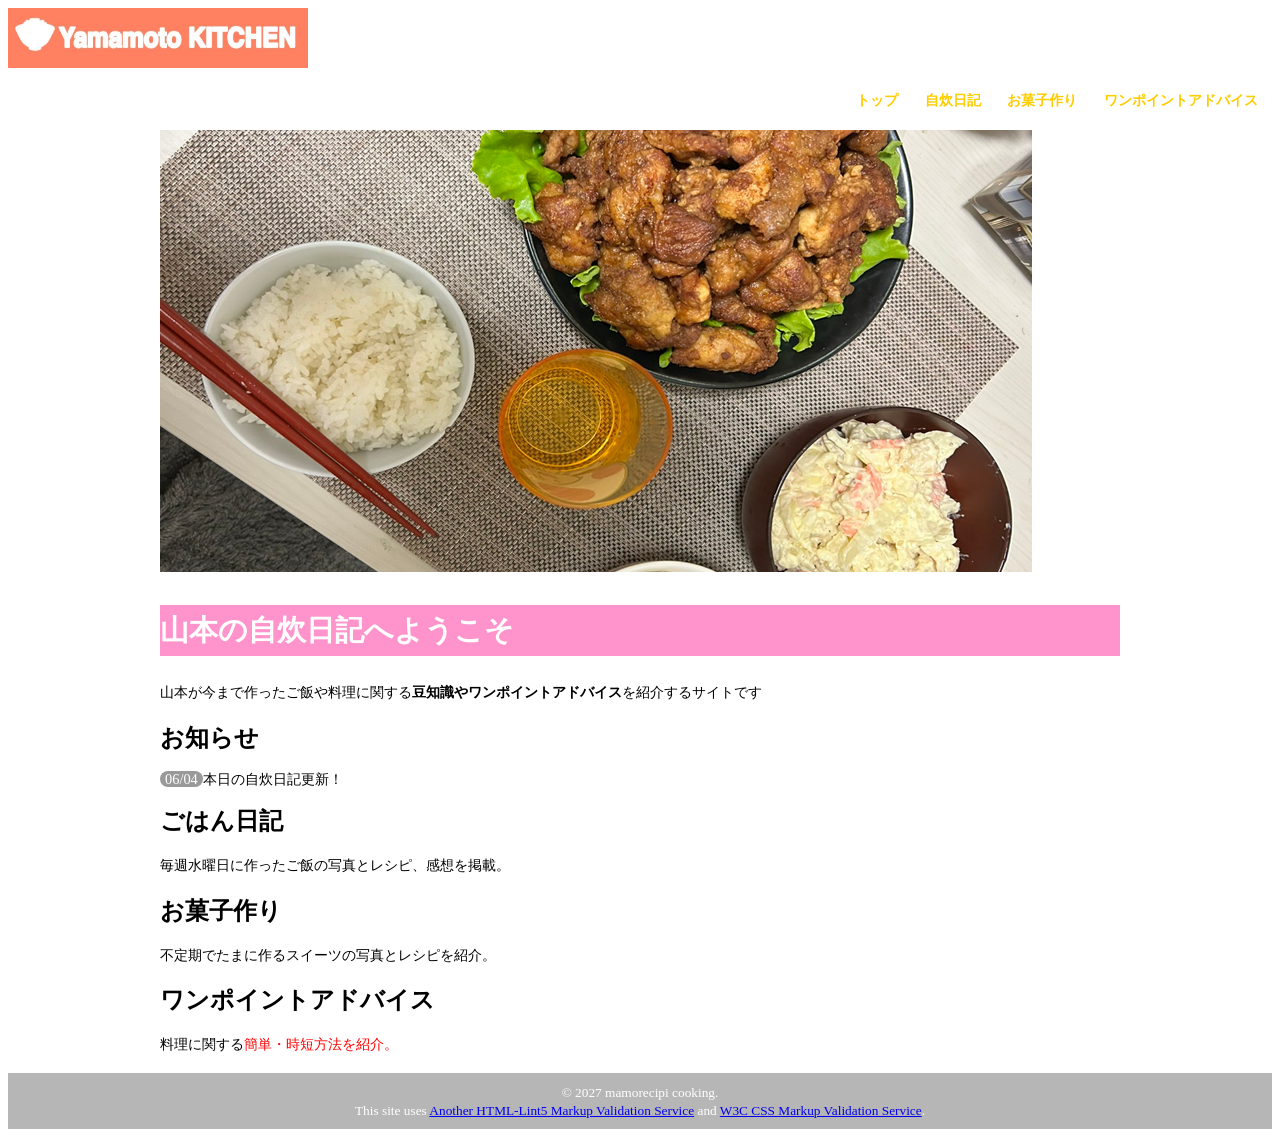
==== index.html @ 24c4d424 "Add files via upload" ====
<!DOCTYPE html>
<html lang="ja">


<head>
    <meta charset="UTF-8">
    <title>山本の自炊日記</title>
    <link rel="stylesheet" href="css/mystyle.css">
    <img src="image/logo.png" width="300" height="60">
    <nav>
        <ul>
            <li><a href="index.html"> トップ</a></li>
            <li><a href="zisui.html"> 自炊日記</a></li>
            <li><a href="okashi.html"> お菓子作り</a></li>
            <li><a href="onepoint.html"> ワンポイントアドバイス</a></li>
        </ul>
    </nav>
    <link rel="stylesheet" href="css/mystyle.css">
</head>
<article>
    <p class="karaage"><img src="image/food2..png" alt="唐揚げの画像"></p>
    <h1>山本の自炊日記へようこそ</h1>
    <p>山本が今まで作ったご飯や料理に関する<strong>豆知識やワンポイントアドバイス</strong>を紹介するサイトです </p>
    <div class="navy">
        <section>
            <h2>お知らせ</h2>
            <ul>
                <li><time datetime="2026-06-04">06/04</time>本日の自炊日記更新！</li>
            </ul>
        </section>
        <section>
            <h2>ごはん日記</h2>
            <p>毎週水曜日に作ったご飯の写真とレシピ、感想を掲載。</p>


        </section>
        <section>
            <h2>お菓子作り</h2>
            <p>不定期でたまに作るスイーツの写真とレシピを紹介。</p>

        </section>
        <section>
            <h2>ワンポイントアドバイス</h2>
            <p>料理に関する<span class="red">簡単・時短方法を紹介。</span></p>
        </section>
    </div>
</article>
<footer>
    <small>© 2027 mamorecipi cooking.</small>
    <br><small>This site uses <a href=”http://www.htmllint.net/html-lint/htmllint.html#” target="_blank">
            Another HTML-Lint5 Markup Validation Service</a>
        and <a href=”http://jigsaw.w3.org/css-validator/#validate_by_upload” target="_blank"> W3C CSS
            Markup Validation Service</a>.</small>
</footer>


</body>

</html>
---- css/mystyle.css ----
@charset "utf-8";

h1 {
    color: #ffffff;
    background-color: #ff4949;
}

footer {
    background-color: #b6b6b6;
    color: #ffffff;
    padding-top: 10px;
    padding-bottom: 10px;
}

.subhead {
    background-color: #808000;
}

article{
    clear: both;
    width: 960px;
    margin-left: auto;
    margin-right: auto;
}


article h1{
    background-color: rgb(255, 148, 205);
}

article h2{
    line-height: 1;
}
.navy{
    color: black;
}

.red{
    color: red;
}

p{
  font-size: 90%;
  line-height: 1.8;
}

h1{
    font-size: 180%;
    line-height: 1.8;
}

body{
    font-family: "メイリオ";
}

footer{
    text-align: center;
}

ul {
    list-style: none;
    padding-left: 0%;
    font-size: 90%;
}

ul time{
    background-color: #999;
    color: #ffffff;
    border-radius: 10px;
    padding-left: 5px;
    padding-right: 5px;
}
.food{
    border-bottom: 1px dashed #000;
}

nav ul{
    font-weight: bold;
    text-align: right;
    padding-top: 5px;
    padding-bottom: 5px;
    border-right: 1px solid #ffffff;
}

nav li{
    display: inline;
    padding-left: 10px;
    padding-right: 12px;
    border-right: 1px solid #ffffff;
}

.header-in{
    width: 960px;
    margin-left: auto;
    margin-right: auto;
}

.sub-h1{
    background: linear-gradient(to left,#ffffff,#ff4949);
    padding-top: 5px;
    padding-left: 10px;
    border-left: 15px solid #fb79af;
}

.point-list{
    list-style-image: url(../image/タイトルなし.gif);
    font-weight: bold;
    margin-left: 30px;
}

.point-img{
    box-shadow: 0px 0px 10px 3px #aaaaaa;
}

ol li{
    display: inline;
    margin-right: 5px;
    font-size: 80%;
}

ol{
    padding-left: 0;
}

.make{
    font-weight: bold;
}

nav ul a{
    text-decoration: none;
    color: #003cff;
}

.okashi{
    border-bottom: 1px dashed #000;
}

nav ul a{
    text-decoration: none;
    color: rgb(0, 102, 255);
}

nav ul a:link{
    color: #fc0;
}

nav ul a:visited{
    color: #ff0000;
}

nav ul a:active{
    color: #000;
}

/*959px以下の場合*/
@media(max-width:959px){
header img{
    float: none;
}
nav ul{
    text-align: left;
    padding: 0;
    margin-left: 10px;
}
}

article img{
    max-width: 100%;
    height: auto;
}

/*600px以下の場合*/
@media(max-width:600px){
    nav li{
        font-size: 75%;
        padding-left: 2px;
        padding-right: 2px;
    }

    footer{
        font-size: 75%;
    }

    article img{
        max-width: 100%;
        height: auto;
    }
}
---- css/mystyle.css ----
@charset "utf-8";

h1 {
    color: #ffffff;
    background-color: #ff4949;
}

footer {
    background-color: #b6b6b6;
    color: #ffffff;
    padding-top: 10px;
    padding-bottom: 10px;
}

.subhead {
    background-color: #808000;
}

article{
    clear: both;
    width: 960px;
    margin-left: auto;
    margin-right: auto;
}


article h1{
    background-color: rgb(255, 148, 205);
}

article h2{
    line-height: 1;
}
.navy{
    color: black;
}

.red{
    color: red;
}

p{
  font-size: 90%;
  line-height: 1.8;
}

h1{
    font-size: 180%;
    line-height: 1.8;
}

body{
    font-family: "メイリオ";
}

footer{
    text-align: center;
}

ul {
    list-style: none;
    padding-left: 0%;
    font-size: 90%;
}

ul time{
    background-color: #999;
    color: #ffffff;
    border-radius: 10px;
    padding-left: 5px;
    padding-right: 5px;
}
.food{
    border-bottom: 1px dashed #000;
}

nav ul{
    font-weight: bold;
    text-align: right;
    padding-top: 5px;
    padding-bottom: 5px;
    border-right: 1px solid #ffffff;
}

nav li{
    display: inline;
    padding-left: 10px;
    padding-right: 12px;
    border-right: 1px solid #ffffff;
}

.header-in{
    width: 960px;
    margin-left: auto;
    margin-right: auto;
}

.sub-h1{
    background: linear-gradient(to left,#ffffff,#ff4949);
    padding-top: 5px;
    padding-left: 10px;
    border-left: 15px solid #fb79af;
}

.point-list{
    list-style-image: url(../image/タイトルなし.gif);
    font-weight: bold;
    margin-left: 30px;
}

.point-img{
    box-shadow: 0px 0px 10px 3px #aaaaaa;
}

ol li{
    display: inline;
    margin-right: 5px;
    font-size: 80%;
}

ol{
    padding-left: 0;
}

.make{
    font-weight: bold;
}

nav ul a{
    text-decoration: none;
    color: #003cff;
}

.okashi{
    border-bottom: 1px dashed #000;
}

nav ul a{
    text-decoration: none;
    color: rgb(0, 102, 255);
}

nav ul a:link{
    color: #fc0;
}

nav ul a:visited{
    color: #ff0000;
}

nav ul a:active{
    color: #000;
}

/*959px以下の場合*/
@media(max-width:959px){
header img{
    float: none;
}
nav ul{
    text-align: left;
    padding: 0;
    margin-left: 10px;
}
}

article img{
    max-width: 100%;
    height: auto;
}

/*600px以下の場合*/
@media(max-width:600px){
    nav li{
        font-size: 75%;
        padding-left: 2px;
        padding-right: 2px;
    }

    footer{
        font-size: 75%;
    }

    article img{
        max-width: 100%;
        height: auto;
    }
}
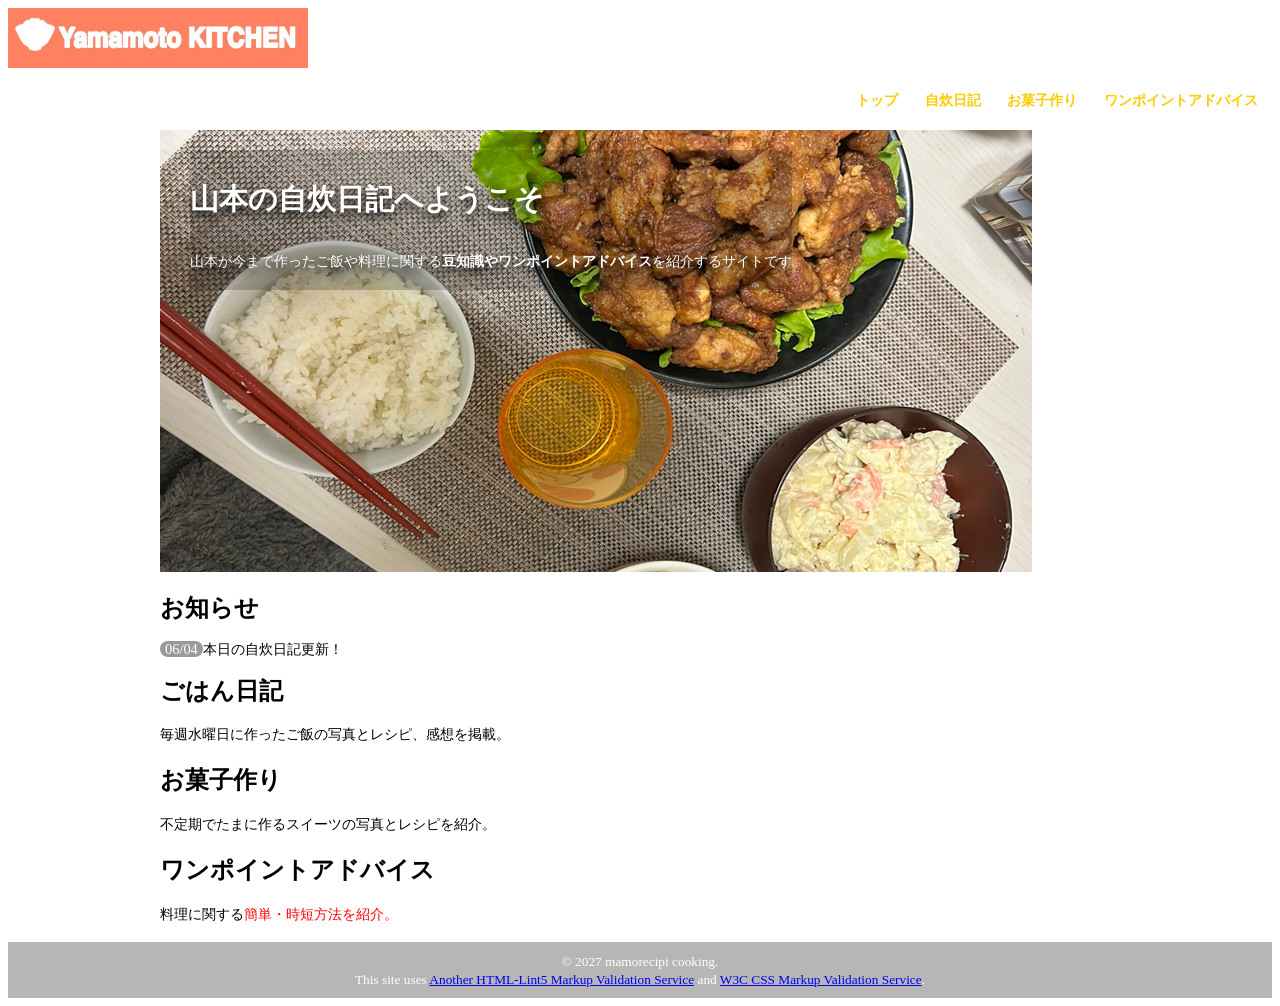
==== commit 8e952966: "背景写真の追加" ====
--- a/index.html
+++ b/index.html
@@ -18,9 +18,9 @@
     <link rel="stylesheet" href="css/mystyle.css">
 </head>
 <article>
-    <p class="karaage"><img src="image/food2..png" alt="唐揚げの画像"></p>
-    <h1>山本の自炊日記へようこそ</h1>
-    <p>山本が今まで作ったご飯や料理に関する<strong>豆知識やワンポイントアドバイス</strong>を紹介するサイトです </p>
+    <img src="image/food2..png" alt="唐揚げの画像">
+    <div class="text"> <h1>山本の自炊日記へようこそ</h1>
+    <p>山本が今まで作ったご飯や料理に関する<strong>豆知識やワンポイントアドバイス</strong>を紹介するサイトです </p></div>
     <div class="navy">
         <section>
             <h2>お知らせ</h2>
--- a/css/mystyle.css
+++ b/css/mystyle.css
@@ -17,6 +17,7 @@
 }
 
 article{
+    position: relative;
     clear: both;
     width: 960px;
     margin-left: auto;
@@ -24,8 +25,18 @@
 }
 
 
+
+.text {
+    position: absolute;
+    top: 20px;
+	left: 30px;
+	color: #ffffff;
+	text-shadow: 0px 5px 10px #000;
+	background-color: rgba(0, 0, 0, 0.2);
+}
+
 article h1{
-    background-color: rgb(255, 148, 205);
+    background-color: transparent;
 }
 
 article h2{
@@ -151,6 +162,32 @@
 nav ul a:active{
     color: #000;
 }
+
+table{
+	border: 1px solid #333333;
+	font-size: 90%;
+	margin-left: auto;
+	margin-right: auto;
+	margin-bottom: 20px;
+	border-collapse: collapse;
+}
+
+th{
+	background-color: #ccccff;
+	border: 1px solid #333333;
+	padding: 10px;
+	width: 20%;
+}
+
+td{
+	border: 1px solid #333333;
+	padding: 10px;
+}
+
+caption {
+	caption-side: top;
+}
+
 
 /*959px以下の場合*/
 @media(max-width:959px){
--- a/css/mystyle.css
+++ b/css/mystyle.css
@@ -17,6 +17,7 @@
 }
 
 article{
+    position: relative;
     clear: both;
     width: 960px;
     margin-left: auto;
@@ -24,8 +25,18 @@
 }
 
 
+
+.text {
+    position: absolute;
+    top: 20px;
+	left: 30px;
+	color: #ffffff;
+	text-shadow: 0px 5px 10px #000;
+	background-color: rgba(0, 0, 0, 0.2);
+}
+
 article h1{
-    background-color: rgb(255, 148, 205);
+    background-color: transparent;
 }
 
 article h2{
@@ -151,6 +162,32 @@
 nav ul a:active{
     color: #000;
 }
+
+table{
+	border: 1px solid #333333;
+	font-size: 90%;
+	margin-left: auto;
+	margin-right: auto;
+	margin-bottom: 20px;
+	border-collapse: collapse;
+}
+
+th{
+	background-color: #ccccff;
+	border: 1px solid #333333;
+	padding: 10px;
+	width: 20%;
+}
+
+td{
+	border: 1px solid #333333;
+	padding: 10px;
+}
+
+caption {
+	caption-side: top;
+}
+
 
 /*959px以下の場合*/
 @media(max-width:959px){
